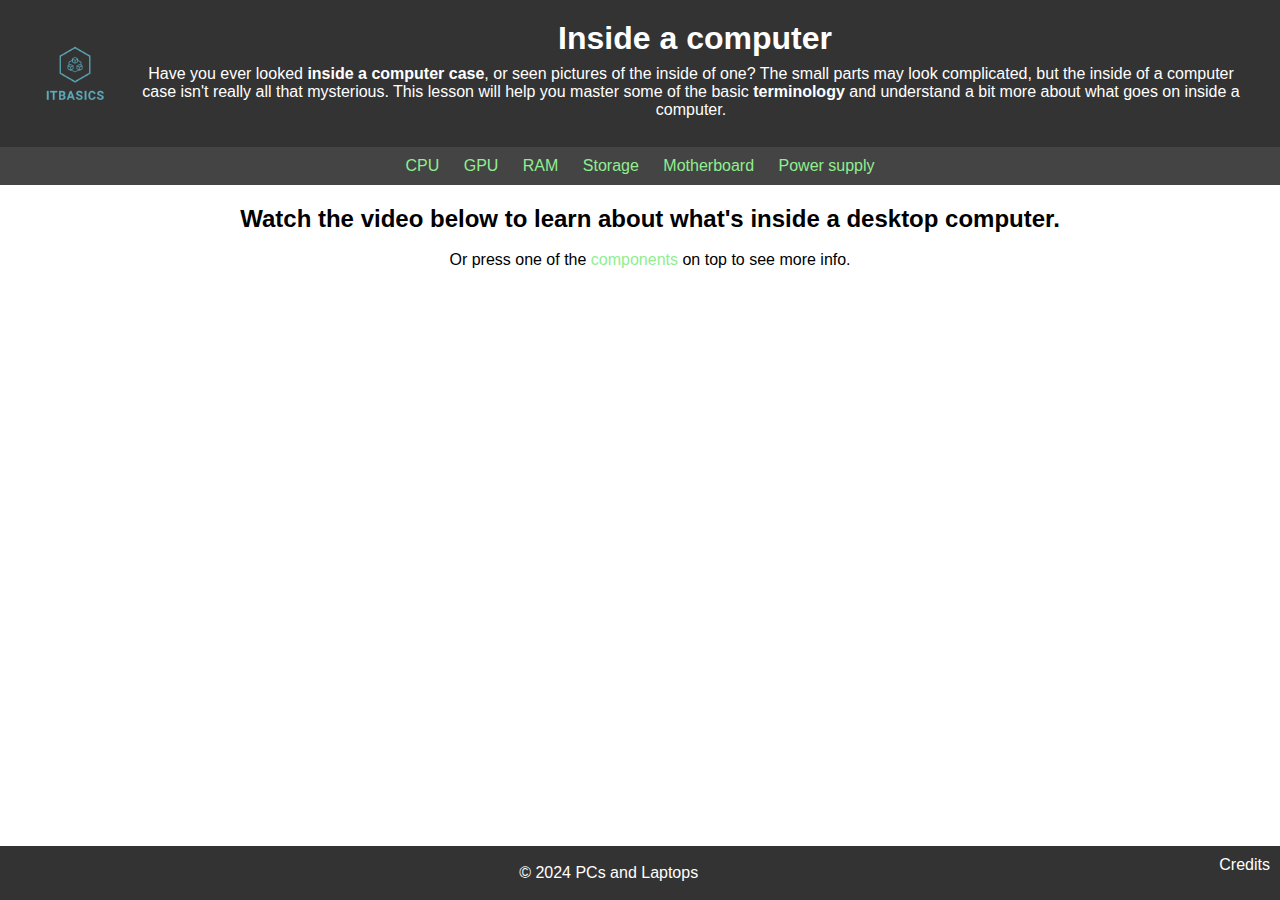
==== index.html @ 62a2be6a "Add files via upload" ====
<html>
<head>
  <meta charset="UTF-8">
  <meta name="viewport" content="width=device-width, initial-scale=1.0">
  <link  rel="stylesheet" href="style.css">
  <title>InsideAComputer</title>
  
</head>
<body>

  <header>
    <img src="pictures\logo_transparent.png" alt="logotransparent"; class="logo">
    <h1>Inside a computer</h1>  
    <p>Have you ever looked <b>inside a computer case</b>, or seen pictures of the inside of one? The small parts may look complicated, but the inside of a computer case isn't really all that mysterious. This lesson will help you master some of the basic <b>terminology</b> and understand a bit more about what goes on inside a computer.</p>
  </header>

  <nav>
    <a href="./CPU">CPU</a>
    <a href="./GPU">GPU</a>
    <a href="./RAM">RAM</a>
    <a href="./STORAGE">Storage</a>
    <a href="./MOTHERBOARD">Motherboard</a>
	<a href="./POWERSUPPLY">Power supply</a>
  </nav>
  
  
  	<div><h2>Watch the video below to learn about what's inside a desktop computer.</h2> <br>
	Or press one of the <span style="color:lightgreen">components</span> on top to see more info.</div>
  	<div><iframe width="853" height="480" src="https://www.youtube.com/embed/HB4I2CgkcCo?si=FCkZ3QZAT12dUl5V" title="YouTube video player" frameborder="0" allow="accelerometer; autoplay; clipboard-write; encrypted-media; gyroscope; picture-in-picture; web-share" referrerpolicy="strict-origin-when-cross-origin" allowfullscreen></iframe></div>
		
  <footer>
   <span class="credits"><a href="https://edu.gcfglobal.org/en/"  target="_blank">Credits</a></span>
    <p>&copy; 2024 PCs and Laptops</p>
  </footer>

</body>
</html>
---- style.css ----
*{
	padding: 0;
	margin: 0;
	box-sizing: border-box;

}
body, html {
      font-family: Arial, sans-serif;
	  height: 100%;
	  width: 100%;
    }
    header {
      background-color: #333;
      color: #fff;
      padding: 20px;
      text-align: center;
      position: relative;
	  bottom: 0;
      width: 100%;
	  margin-top: auto;
	
	
    }
    nav {
      background-color: #444;
      color: #fff;
      padding: 10px;
      text-align: center;
    }
    nav a {
      text-decoration: none;
      color: lightgreen;
      margin: 0 10px;
    }
	div {
		margin-left: 20px;
		padding: 20px;
		text-align: center;

	}
	 footer {
      background-color: #333;
      color: #fff;
      padding: 10px;
      text-align: center;
      position: fixed;
      bottom: 0;
      width: 100%;
	  margin-top: auto;
    }
	p{
		padding: 8px;
		text-align: center;
	
	
	
	}
	.mainweb{
		float:right;
		margin-left: 20px;
	}
	.logo{
		float: left;
		width: 110px;
		height:110px;
		max-width:100 px
	}
	h1#{
      padding: 20px;
      text-align: center;
      position: relative;
      width: 100%;
	  margin-top: auto;
	}
	img{
		width: 500px;
		height: 500px;
	}
	.credits{
	float:right;
	margin-left: 20px;
	}
	a{
	text-decoration: none;
    color: #fff;
	text-align:center;
	}
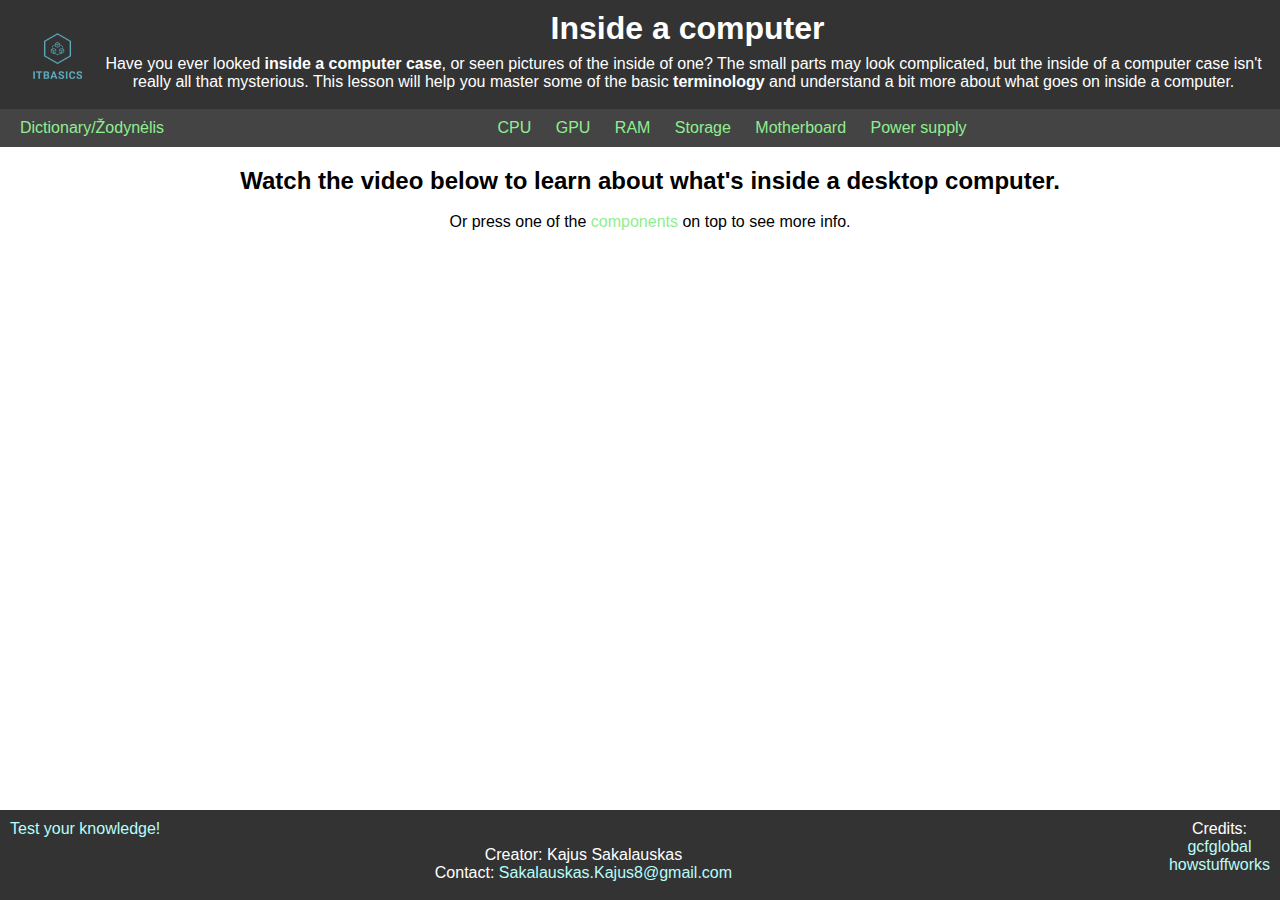
==== commit 6396fa8b: "Add files via upload" ====
--- a/index.html
+++ b/index.html
@@ -22,6 +22,7 @@
     <a href="./STORAGE">Storage</a>
     <a href="./MOTHERBOARD">Motherboard</a>
 	<a href="./POWERSUPPLY">Power supply</a>
+	<span class="dictionary"><a href="./dictionary" target="_blank">Dictionary/Žodynėlis</a></span>
   </nav>
   
   
@@ -30,8 +31,12 @@
   	<div><iframe width="853" height="480" src="https://www.youtube.com/embed/HB4I2CgkcCo?si=FCkZ3QZAT12dUl5V" title="YouTube video player" frameborder="0" allow="accelerometer; autoplay; clipboard-write; encrypted-media; gyroscope; picture-in-picture; web-share" referrerpolicy="strict-origin-when-cross-origin" allowfullscreen></iframe></div>
 		
   <footer>
-   <span class="credits"><a href="https://edu.gcfglobal.org/en/"  target="_blank">Credits</a></span>
-    <p>&copy; 2024 PCs and Laptops</p>
+   <span class="credits">Credits:<br>
+   <a href="https://edu.gcfglobal.org/en/" target="_blank">gcfglobal</a> <br>
+	<a href="https://computer.howstuffworks.com/"  target="_blank">howstuffworks</a></span>
+   <span class="game"><a href="./game">Test your knowledge!</a></span> <br>
+       <p>Creator: Kajus Sakalauskas <br>
+	Contact:<a href="mailto:sakalauskas.kajus8@gmail.com"> Sakalauskas.Kajus8@gmail.com</p>
   </footer>
 
 </body>
--- a/style.css
+++ b/style.css
@@ -12,12 +12,12 @@
     header {
       background-color: #333;
       color: #fff;
-      padding: 20px;
       text-align: center;
       position: relative;
 	  bottom: 0;
       width: 100%;
 	  margin-top: auto;
+	  padding: 10px;
 	
 	
     }
@@ -61,8 +61,8 @@
 	}
 	.logo{
 		float: left;
-		width: 110px;
-		height:110px;
+		width: 95px;
+		height:95px;
 		max-width:100 px
 	}
 	h1#{
@@ -82,6 +82,35 @@
 	}
 	a{
 	text-decoration: none;
-    color: #fff;
+    color: #b7fdfa;
 	text-align:center;
-	}+	
+	}
+	
+	.dictionary{
+	float:left;
+		margin-right: 20px;
+	
+	
+	}
+	
+	th:nth-child(even),td:nth-child(even) {
+  background-color: #D6EEEE;
+  
+}
+
+table {
+  border-collapse: collapse;
+  width: 100%;
+}
+
+td, th {
+  text-align: center;
+  padding: 5px;
+}
+
+.game{
+	float:left;
+	margin-right: px;
+	color: lightgreen;
+}